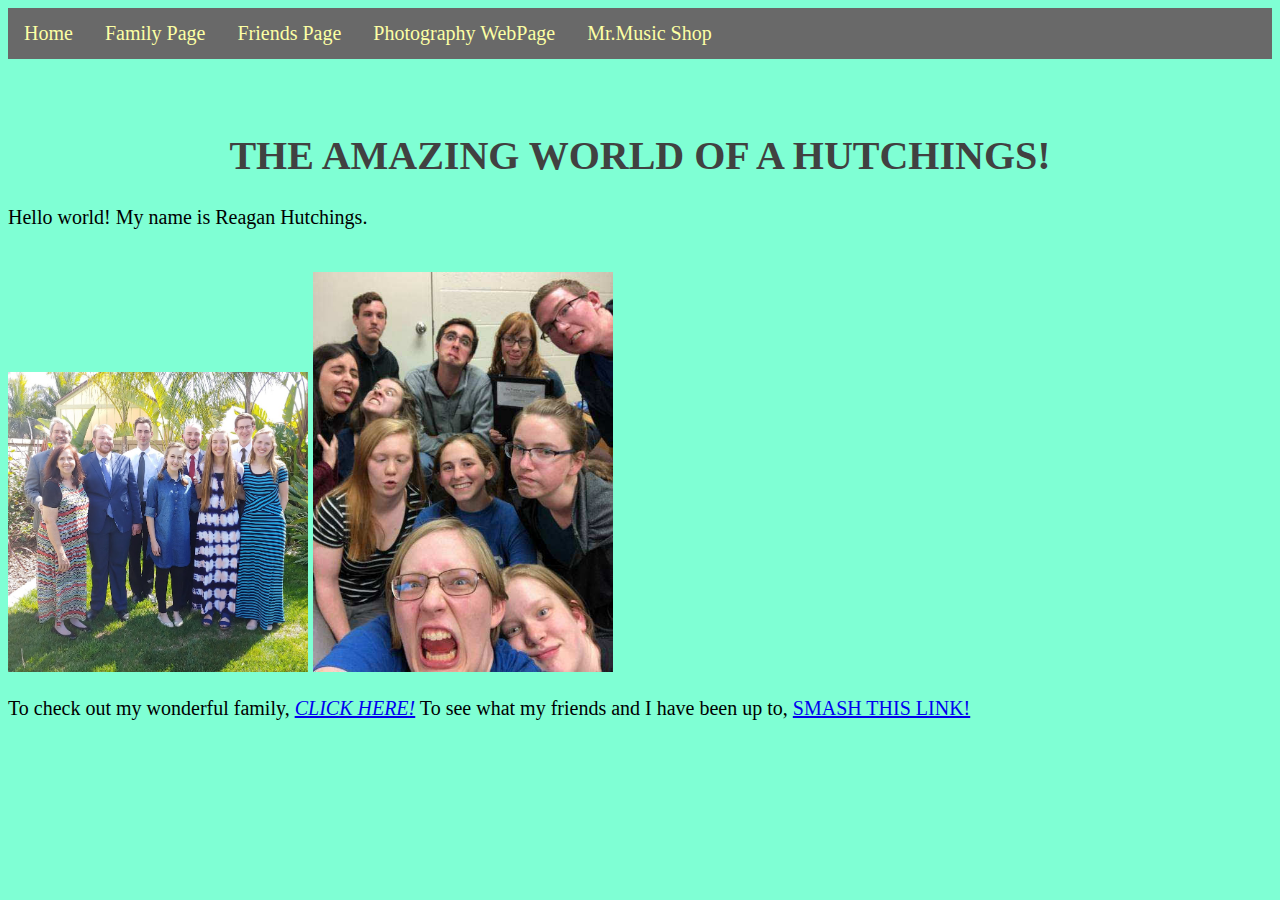
==== index.html @ afc08b68 "Added files" ====
<!DOCTYPE html>

<html>
<head>
	<meta Charset='UTF-8'/>
	<link rel='stylesheet' href='/css/front.css'/>
	<title>Reagan's Web Server</title>

	<ul class='ul'>
		<li class='li'><a href='index.html'>Home</a></li>
		<li class='li'><a href= 'homePage.html'>Family Page</a></li>
		<li class='li'><a href= 'friends.html'>Friends Page</a></li>
		<li class='li'><a href= '/lab-1-photography-website-hutchingsForNow/index.html'>Photography WebPage</a>
		<li class='li'><a href= '/MrMusicShop/index.html'>Mr.Music Shop</a>
	</ul><br/><br/>
</head>
<body>
	<h1>THE AMAZING WORLD OF A HUTCHINGS!</h1>
	<p>Hello world! My name is Reagan Hutchings.</p>
	<br/> <img src='./Pictures/HutchFamNice.jpg' width='300'/>    <img src='./Pictures/FriendsCollege0.jpg' width='300'/>  <br/>
	<p> To check out my wonderful family, <em><a href='/homePage.html'>CLICK HERE!</a></em>         To see what my friends and I have been up to, <a href='/friends.html'>SMASH THIS LINK!</a></p>
</body>
</html>
---- css/front.css ----
body{
	background-color: aquamarine;
	font-family: serif, monospace, fantasy;
	font-size:20px;
}

h1, h2, h3, h4, h5, h6{
	text-align: center;
	color: #414141;
	font-weight: bold;
	font-family: "Copperplate", Georgia, serif;
}


.ul{
	list-style-type: none;
	margin: 0;
	padding: 0;
	overflow: hidden;
	background-color: #696969;
	color: #fcffa4;
}

.li{
	float: left;
}

.li a{
	display: block;
	padding: 14px 16px;
	background-color: #696969;
	color: #fcffa4;
	text-align: center;
	text-decoration: none;
}

.li a:hover{
	background-color: #fcffa4;
	color: #696969;
}
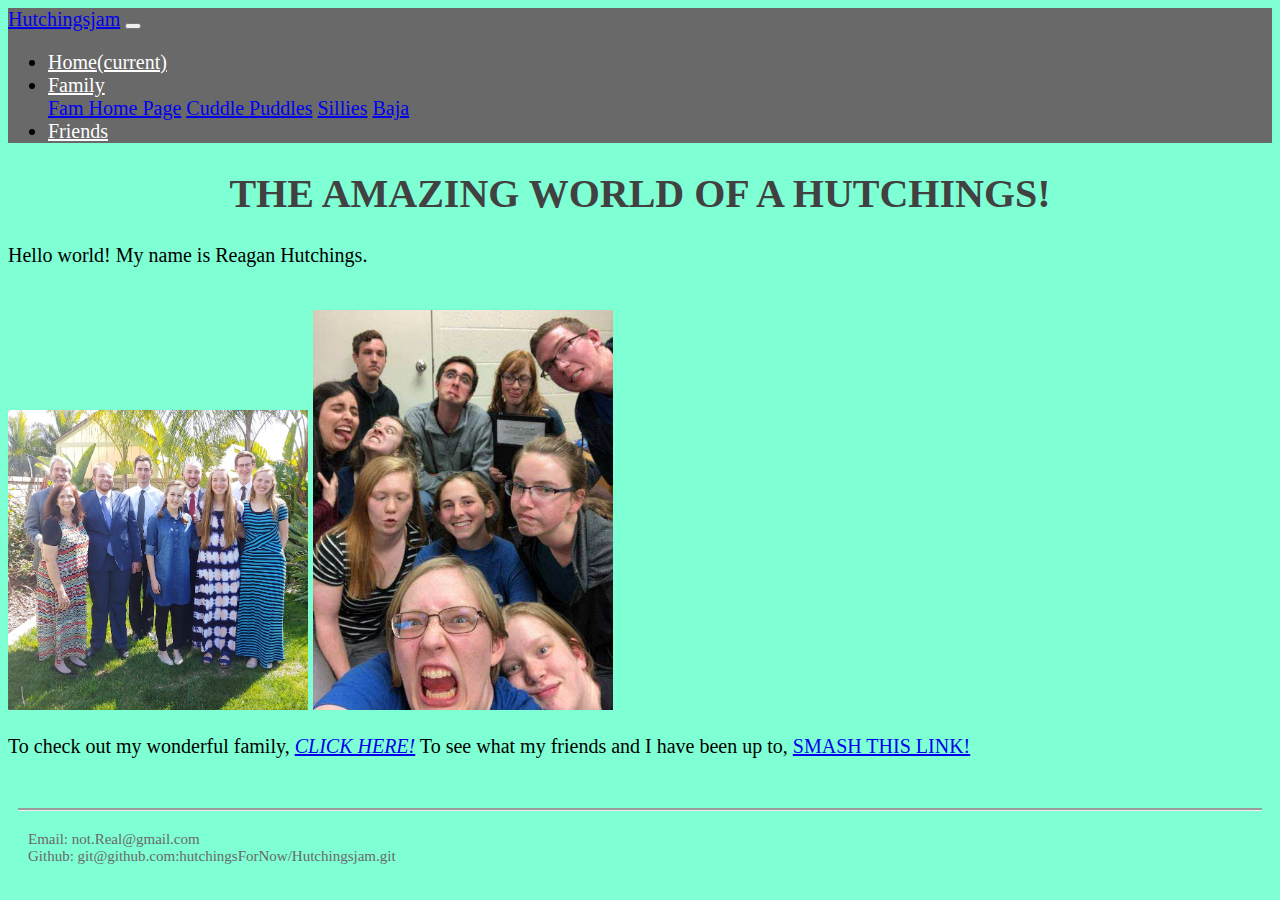
==== commit ad955a5d: "Finished navbar and footer" ====
--- a/index.html
+++ b/index.html
@@ -3,9 +3,41 @@
 <html>
 <head>
 	<meta Charset='UTF-8'/>
+	<link rel="stylesheet" href="https://stackpath.bootstrapcdn.com/bootstrap/4.1.3/css/bootstrap.min.css" integrity="sha384-MCw98/SFnGE8fJT3GXwEOngsV7Zt27NXFoaoApmYm81iuXoPkFOJwJ8ERdknLPMO" crossorigin="anonymous">
 	<link rel='stylesheet' href='/css/front.css'/>
 	<title>Reagan's Web Server</title>
 
+	<!-- Nav Bar -->
+	<nav class="navbar navbar-expand-lg navbar-dark bg-dark">
+		<a class="navbar-brand" href="index.html">Hutchingsjam</a>
+		<button class="navbar-toggler" type="button" data-toggle="collapse" data-target="#navbarNavDropdown" aria-controls="navbarNavDropdown" aria-expanded="false" aria-label="Toggle navigation">
+		  <span class="navbar-toggler-icon"></span>
+		</button>
+		<div class="collapse navbar-collapse" id="navbarNavDropdown">
+		  <ul class="navbar-nav">
+			<li class="nav-item active">
+			  <a class="nav-link" href="index.html">Home<span class="sr-only">(current)</span></a>
+			</li>
+			<li class="nav-item dropdown">
+				<a class="nav-link dropdown-toggle" href="#" id="navbarDropdownMenuLink" role="button" data-toggle="dropdown" aria-haspopup="true" aria-expanded="false">
+				  Family
+				</a>
+				<div class="dropdown-menu" aria-labelledby="navbarDropdownMenuLink">
+				  <a class="dropdown-item" href="homePage.html">Fam Home Page</a>
+				  <a class="dropdown-item" href="Snuggle.html">Cuddle Puddles</a>
+				  <a class="dropdown-item" href="Goofy.html">Sillies</a>
+				  <a class="dropdown-item" href="Baja.html">Baja</a>
+				</div>
+			  </li>
+			<li class="nav-item">
+			  <a class="nav-link" href="friends.html">Friends</a>
+			</li>
+			
+		  </ul>
+		</div>
+	  </nav>
+
+	<!-- Menu Bar 
 	<ul class='ul'>
 		<li class='li'><a href='index.html'>Home</a></li>
 		<li class='li'><a href= 'homePage.html'>Family Page</a></li>
@@ -13,12 +45,36 @@
 		<li class='li'><a href= '/lab-1-photography-website-hutchingsForNow/index.html'>Photography WebPage</a>
 		<li class='li'><a href= '/MrMusicShop/index.html'>Mr.Music Shop</a>
 	</ul><br/><br/>
+-->
 </head>
 <body>
 	<h1>THE AMAZING WORLD OF A HUTCHINGS!</h1>
 	<p>Hello world! My name is Reagan Hutchings.</p>
 	<br/> <img src='./Pictures/HutchFamNice.jpg' width='300'/>    <img src='./Pictures/FriendsCollege0.jpg' width='300'/>  <br/>
 	<p> To check out my wonderful family, <em><a href='/homePage.html'>CLICK HERE!</a></em>         To see what my friends and I have been up to, <a href='/friends.html'>SMASH THIS LINK!</a></p>
+
+	  <!-- Footer -->
+	<footer>
+		<div class='container'>
+		<div class="row align-items-center">
+			<div class="col-4">
+				<ul class="ul">
+					<li class="li"> Email: not.Real@gmail.com</li>
+				</ul>
+			</div>
+			<div class="col-8">
+				<ul class="ul">
+					<li class="li"> Github: git@github.com:hutchingsForNow/Hutchingsjam.git</li>
+				</ul>
+			</div>
+		</div>
+	</footer>
+
+	<!-- bootstrap links-->
+	<script src="https://code.jquery.com/jquery-3.3.1.slim.min.js" integrity="sha384-q8i/X+965DzO0rT7abK41JStQIAqVgRVzpbzo5smXKp4YfRvH+8abtTE1Pi6jizo" crossorigin="anonymous"></script>
+	<script src="https://cdnjs.cloudflare.com/ajax/libs/popper.js/1.14.3/umd/popper.min.js" integrity="sha384-ZMP7rVo3mIykV+2+9J3UJ46jBk0WLaUAdn689aCwoqbBJiSnjAK/l8WvCWPIPm49" crossorigin="anonymous"></script>
+	<script src="https://stackpath.bootstrapcdn.com/bootstrap/4.1.3/js/bootstrap.min.js" integrity="sha384-ChfqqxuZUCnJSK3+MXmPNIyE6ZbWh2IMqE241rYiqJxyMiZ6OW/JmZQ5stwEULTy" crossorigin="anonymous"></script>
+
 </body>
 </html>
 
--- a/css/front.css
+++ b/css/front.css
@@ -11,25 +11,31 @@
 	font-family: "Copperplate", Georgia, serif;
 }
 
+footer{
+    margin: 50px 10px 0px 10px;
+    padding: 20px 10px 10px 10px;
+    bottom: 0;
+    border-top-style: groove;
+    font-size: 15px;
+    color: #696969;
+    /*background-color: #faf9b0;*/
+}
 
 .ul{
 	list-style-type: none;
 	margin: 0;
 	padding: 0;
 	overflow: hidden;
-	background-color: #696969;
-	color: #fcffa4;
 }
 
 .li{
 	float: left;
+	list-style-type: none;
 }
 
 .li a{
 	display: block;
 	padding: 14px 16px;
-	background-color: #696969;
-	color: #fcffa4;
 	text-align: center;
 	text-decoration: none;
 }
@@ -39,3 +45,19 @@
 	color: #696969;
 }
 
+/* Navbar Menu */
+.bg-dark {
+	background-color: #696969 !important;
+	margin-bottom: 20px;
+  }
+
+  .navbar-dark .navbar-nav .nav-link:focus, .navbar-dark .navbar-nav .nav-link {
+	color: rgb(255, 255, 255);
+  }
+  
+  .navbar-dark .navbar-nav .nav-link:hover {
+	color: rgb(159, 245, 168);
+  }
+  .dropdown-item:hover{
+	  background-color: aquamarine;
+  }
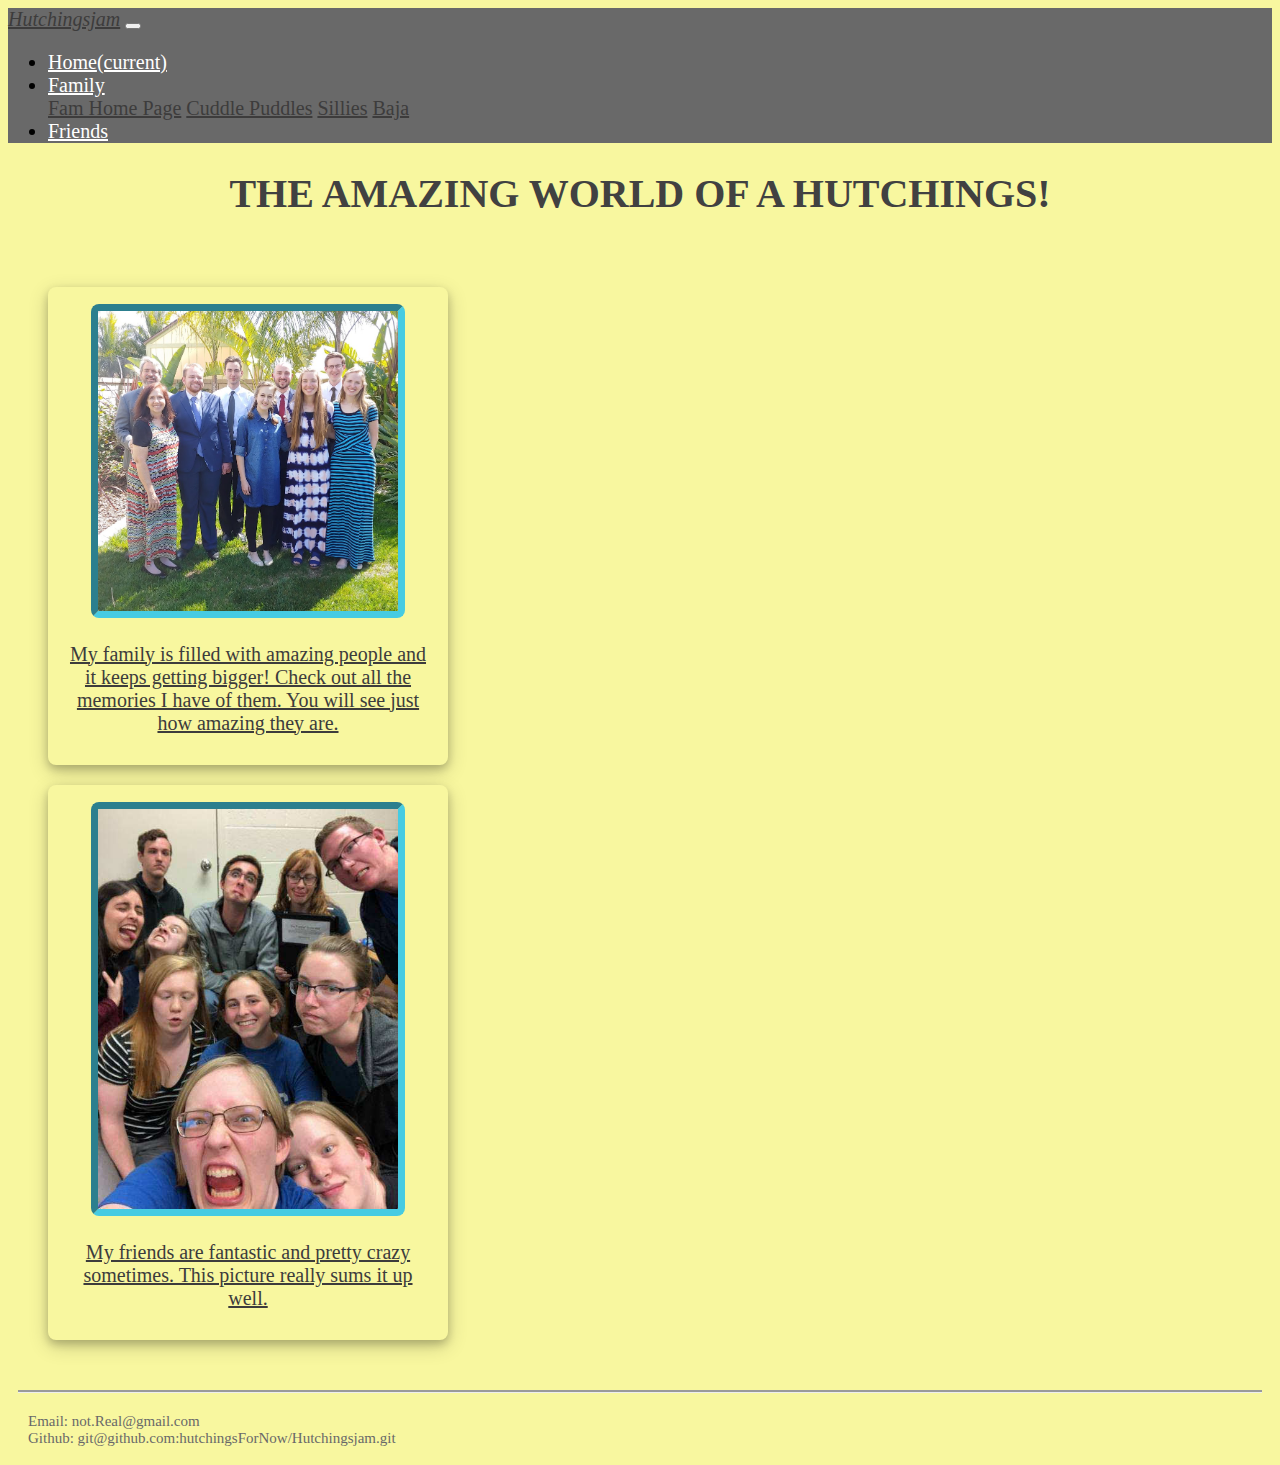
==== commit 34afa534: "Made tons of changes. Only links that are finished are available." ====
--- a/index.html
+++ b/index.html
@@ -9,7 +9,7 @@
 
 	<!-- Nav Bar -->
 	<nav class="navbar navbar-expand-lg navbar-dark bg-dark">
-		<a class="navbar-brand" href="index.html">Hutchingsjam</a>
+		<em><a class="navbar-brand" href="index.html">Hutchingsjam</a></em>
 		<button class="navbar-toggler" type="button" data-toggle="collapse" data-target="#navbarNavDropdown" aria-controls="navbarNavDropdown" aria-expanded="false" aria-label="Toggle navigation">
 		  <span class="navbar-toggler-icon"></span>
 		</button>
@@ -36,23 +36,35 @@
 		  </ul>
 		</div>
 	  </nav>
-
-	<!-- Menu Bar 
-	<ul class='ul'>
-		<li class='li'><a href='index.html'>Home</a></li>
-		<li class='li'><a href= 'homePage.html'>Family Page</a></li>
-		<li class='li'><a href= 'friends.html'>Friends Page</a></li>
-		<li class='li'><a href= '/lab-1-photography-website-hutchingsForNow/index.html'>Photography WebPage</a>
-		<li class='li'><a href= '/MrMusicShop/index.html'>Mr.Music Shop</a>
-	</ul><br/><br/>
--->
 </head>
 <body>
 	<h1>THE AMAZING WORLD OF A HUTCHINGS!</h1>
-	<p>Hello world! My name is Reagan Hutchings.</p>
-	<br/> <img src='./Pictures/HutchFamNice.jpg' width='300'/>    <img src='./Pictures/FriendsCollege0.jpg' width='300'/>  <br/>
-	<p> To check out my wonderful family, <em><a href='/homePage.html'>CLICK HERE!</a></em>         To see what my friends and I have been up to, <a href='/friends.html'>SMASH THIS LINK!</a></p>
 
+	<br/> 
+	<div class="container">
+	<div class="row align-items-center">
+		<div class="col">
+			<div class="polaroid">
+				<div class="contain">
+					<a href="homePage.html">
+						<img class="img" src='./Pictures/HutchFamNice.jpg' width='300' style="margin-top: 7px;"/>
+						<p>My family is filled with amazing people and it keeps getting bigger! Check out all the memories I have of them. You will see just how amazing they are.</p>
+					</a>
+				</div>
+			</div>
+		</div>
+		<div class="col">
+			<div class="polaroid">
+				<div class="contain">
+					<a href="friends.html">
+						<img class="img" src='./Pictures/FriendsCollege0.jpg' width='300' style="margin-top: 7px;"/>
+						<p>My friends are fantastic and pretty crazy sometimes. This picture really sums it up well.</p>
+					</a>
+				</div>
+			</div>
+		</div>
+	</div>
+</div>
 	  <!-- Footer -->
 	<footer>
 		<div class='container'>
--- a/css/front.css
+++ b/css/front.css
@@ -1,7 +1,16 @@
 body{
-	background-color: aquamarine;
+	background-color: rgb(248, 247, 159);
 	font-family: serif, monospace, fantasy;
 	font-size:20px;
+	align-content: center;
+}
+
+a{
+	color: #3d3c3c;
+}
+
+a:hover{
+	color:rgb(4, 4, 104)
 }
 
 h1, h2, h3, h4, h5, h6{
@@ -9,6 +18,30 @@
 	color: #414141;
 	font-weight: bold;
 	font-family: "Copperplate", Georgia, serif;
+}
+
+.img{
+	border-radius: 8px;
+	border-style: inset;
+	border-width: 7px;
+	border-top-color: rgb(70, 203, 226);
+	border-left-color: rgb(70, 203, 226);
+	border-right-color: rgb(70, 203, 226);
+	border-bottom-color: rgb(70, 203, 226);
+}
+
+div.polaroid{
+	width: 400px;
+	border-radius: 8px;
+	background-color: rgb(248, 247, 159);
+	box-shadow: 0 4px 8px 0 rgba(0, 0, 0, 0.2), 0 6px 20px 0 rgba(0, 0, 0, 0.19);
+	margin: 20px 40px;
+	padding: 10px, 20px;
+}
+
+div.contain{
+	text-align: center;
+	padding: 10px 20px;
 }
 
 footer{
@@ -45,6 +78,12 @@
 	color: #696969;
 }
 
+.liCenter{
+	margin-left: auto;
+	margin-right: auto;
+	width: 500px;
+}
+
 /* Navbar Menu */
 .bg-dark {
 	background-color: #696969 !important;
@@ -56,8 +95,8 @@
   }
   
   .navbar-dark .navbar-nav .nav-link:hover {
-	color: rgb(159, 245, 168);
+	color: aquamarine;
   }
   .dropdown-item:hover{
-	  background-color: aquamarine;
+	  background-color: rgb(184, 252, 228);;
   }
